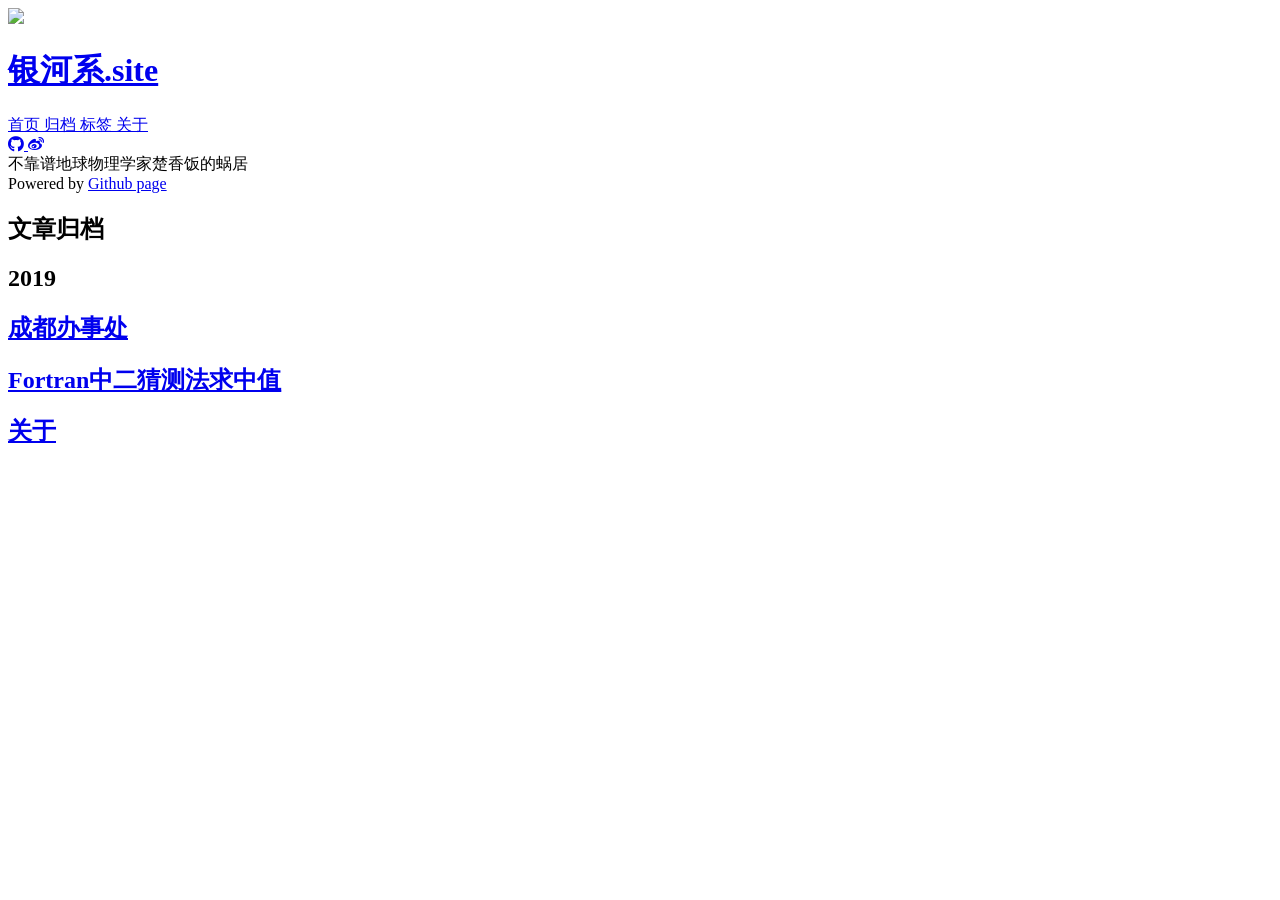
==== archives/index.html @ b1d115ef "update from gridea: 2019-07-31 22:40:45" ====
<!DOCTYPE html>
<html>
  <head>
    <meta charset="utf-8" >

<title>文章归档 | 银河系.site</title>
<meta name="description" content="不靠谱地球物理学家楚香饭的蜗居">

<meta name="viewport" content="width=device-width, initial-scale=1, maximum-scale=1, user-scalable=no">

<link rel="stylesheet" href="https://use.fontawesome.com/releases/v5.7.2/css/all.css" integrity="sha384-fnmOCqbTlWIlj8LyTjo7mOUStjsKC4pOpQbqyi7RrhN7udi9RwhKkMHpvLbHG9Sr" crossorigin="anonymous">
<link rel="shortcut icon" href="https://www.yhx.site//favicon.ico?v=1564584041620">
<link rel="stylesheet" href="https://www.yhx.site//styles/main.css">



<script src="https://cdn.jsdelivr.net/npm/vue/dist/vue.js"></script>
<script src="https://cdn.bootcss.com/highlight.js/9.12.0/highlight.min.js"></script>

<link rel="stylesheet" href="https://unpkg.com/aos@next/dist/aos.css" />



  </head>
  <body>
    <div id="app" class="main">

      <div class="sidebar" :class="{ 'full-height': menuVisible }">
  <div class="top-container" data-aos="fade-right">
    <div class="top-header-container">
      <a class="site-title-container" href="https://www.yhx.site/">
        <img src="https://www.yhx.site//images/avatar.png?v=1564584041620" class="site-logo">
        <h1 class="site-title">银河系.site</h1>
      </a>
      <div class="menu-btn" @click="menuVisible = !menuVisible">
        <div class="line"></div>
      </div>
    </div>
    <div>
      
        
          <a href="/" class="site-nav">
            首页
          </a>
        
      
        
          <a href="/archives" class="site-nav">
            归档
          </a>
        
      
        
          <a href="/tags" class="site-nav">
            标签
          </a>
        
      
        
          <a href="/post/about" class="site-nav">
            关于
          </a>
        
      
    </div>
  </div>
  <div class="bottom-container" data-aos="flip-up" data-aos-offset="0">
    <div class="social-container">
      
        
          <a class="social-link" href="http://github.com/bvoodnuq" target="_blank">
            <i class="fab fa-github"></i>
          </a>
        
      
        
      
        
          <a class="social-link" href="https://weibo.com/fcode" target="_blank">
            <i class="fab fa-weibo"></i>
          </a>
        
      
        
      
        
      
    </div>
    <div class="site-description">
      不靠谱地球物理学家楚香饭的蜗居
    </div>
    <div class="site-footer">
      Powered by <a href="http://github.com" target="_blank">Github page</a>
    </div>
  </div>
</div>


      <div class="main-container">
        <div class="content-container" data-aos="fade-up">
          

          <h2 class="archives-title">文章归档</h2>
          <div class="archives-container">
            
              <h2 class="year" data-aos="fade-in" data-aos-delay="500">2019</h2>
              
                
                  <article class="post">
                    <a href="https://www.yhx.site//post/cheng-du-ban-shi-chu">
                      <h2 class="post-title">
                        成都办事处
                      </h2>
                    </a>
                  </article>
                
              
                
                  <article class="post">
                    <a href="https://www.yhx.site//post/array_median">
                      <h2 class="post-title">
                        Fortran中二猜测法求中值
                      </h2>
                    </a>
                  </article>
                
              
                
                  <article class="post">
                    <a href="https://www.yhx.site//post/about">
                      <h2 class="post-title">
                        关于
                      </h2>
                    </a>
                  </article>
                
              
            
          </div>

          <div class="pagination-container">
  
  
</div>

        </div>
      </div>
    </div>

    <script src="https://unpkg.com/aos@next/dist/aos.js"></script>

<script type="application/javascript">

AOS.init();

hljs.initHighlightingOnLoad()

var app = new Vue({
  el: '#app',
  data: {
    menuVisible: false,
  },
})

</script>




  </body>
</html>
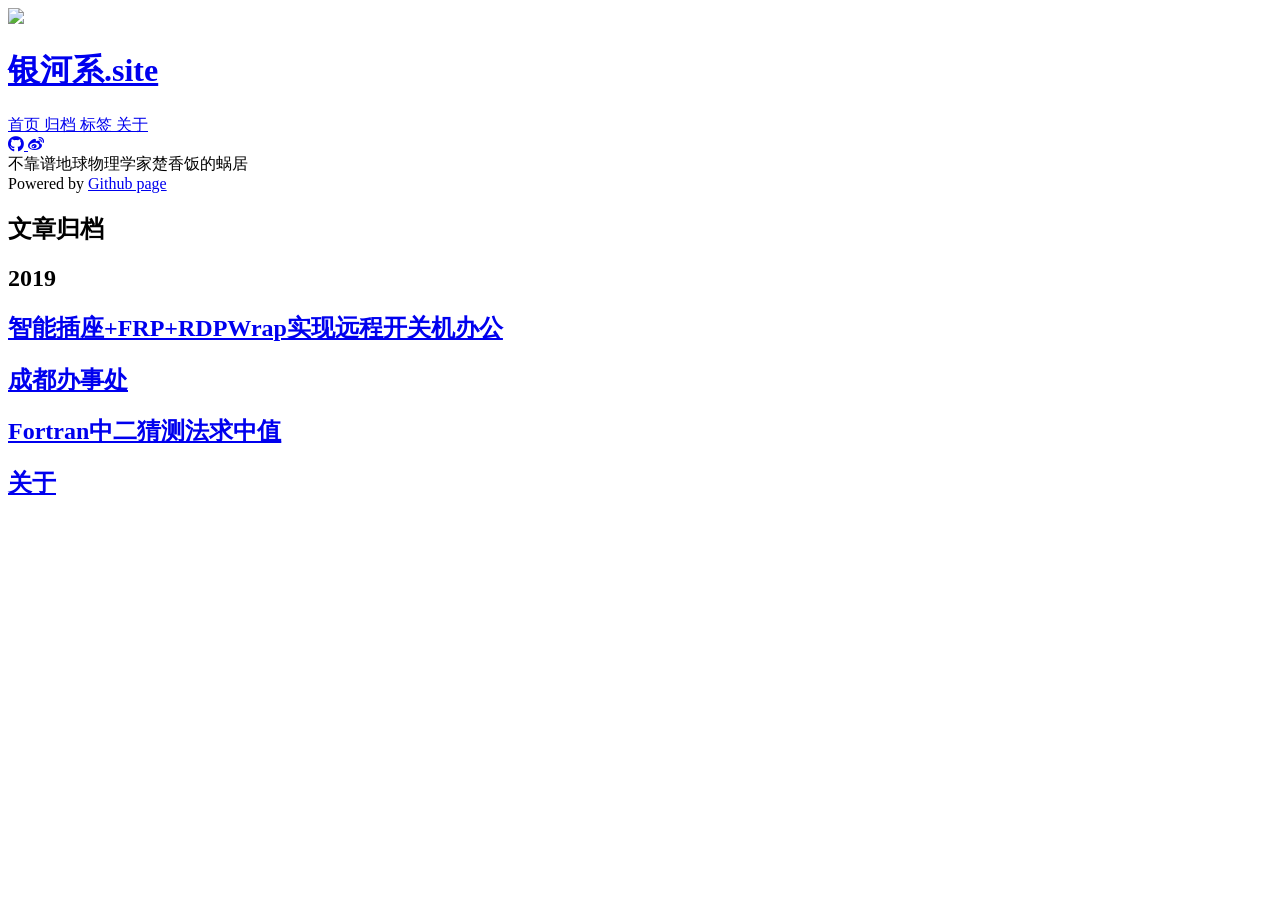
==== commit a0f1b1c7: "update from gridea: 2019-08-06 08:36:27" ====
--- a/archives/index.html
+++ b/archives/index.html
@@ -9,7 +9,7 @@
 <meta name="viewport" content="width=device-width, initial-scale=1, maximum-scale=1, user-scalable=no">
 
 <link rel="stylesheet" href="https://use.fontawesome.com/releases/v5.7.2/css/all.css" integrity="sha384-fnmOCqbTlWIlj8LyTjo7mOUStjsKC4pOpQbqyi7RrhN7udi9RwhKkMHpvLbHG9Sr" crossorigin="anonymous">
-<link rel="shortcut icon" href="https://www.yhx.site//favicon.ico?v=1564584041620">
+<link rel="shortcut icon" href="https://www.yhx.site//favicon.ico?v=1565051783371">
 <link rel="stylesheet" href="https://www.yhx.site//styles/main.css">
 
 
@@ -29,7 +29,7 @@
   <div class="top-container" data-aos="fade-right">
     <div class="top-header-container">
       <a class="site-title-container" href="https://www.yhx.site/">
-        <img src="https://www.yhx.site//images/avatar.png?v=1564584041620" class="site-logo">
+        <img src="https://www.yhx.site//images/avatar.png?v=1565051783371" class="site-logo">
         <h1 class="site-title">银河系.site</h1>
       </a>
       <div class="menu-btn" @click="menuVisible = !menuVisible">
@@ -107,6 +107,16 @@
               
                 
                   <article class="post">
+                    <a href="https://www.yhx.site//post/zhi-neng-cha-zuo-frprdpwrap-shi-xian-yuan-cheng-kai-guan-ji-ban-gong">
+                      <h2 class="post-title">
+                        智能插座+FRP+RDPWrap实现远程开关机办公
+                      </h2>
+                    </a>
+                  </article>
+                
+              
+                
+                  <article class="post">
                     <a href="https://www.yhx.site//post/cheng-du-ban-shi-chu">
                       <h2 class="post-title">
                         成都办事处
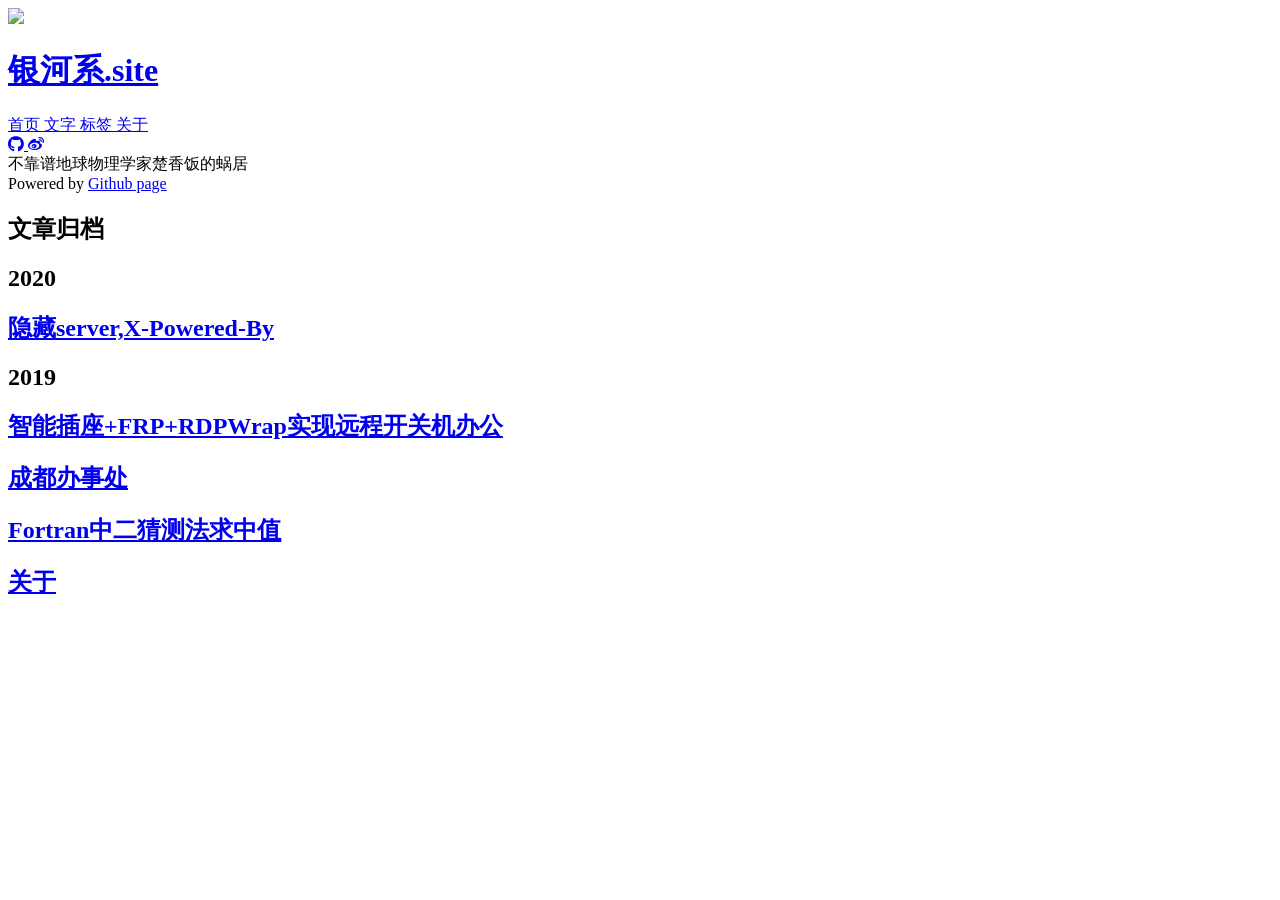
==== commit 29929448: "update from gridea: 2020-02-22 14:57:02" ====
--- a/archives/index.html
+++ b/archives/index.html
@@ -9,7 +9,7 @@
 <meta name="viewport" content="width=device-width, initial-scale=1, maximum-scale=1, user-scalable=no">
 
 <link rel="stylesheet" href="https://use.fontawesome.com/releases/v5.7.2/css/all.css" integrity="sha384-fnmOCqbTlWIlj8LyTjo7mOUStjsKC4pOpQbqyi7RrhN7udi9RwhKkMHpvLbHG9Sr" crossorigin="anonymous">
-<link rel="shortcut icon" href="https://www.yhx.site//favicon.ico?v=1565051783371">
+<link rel="shortcut icon" href="https://www.yhx.site//favicon.ico?v=1582354614692">
 <link rel="stylesheet" href="https://www.yhx.site//styles/main.css">
 
 
@@ -29,7 +29,7 @@
   <div class="top-container" data-aos="fade-right">
     <div class="top-header-container">
       <a class="site-title-container" href="https://www.yhx.site/">
-        <img src="https://www.yhx.site//images/avatar.png?v=1565051783371" class="site-logo">
+        <img src="https://www.yhx.site//images/avatar.png?v=1582354614692" class="site-logo">
         <h1 class="site-title">银河系.site</h1>
       </a>
       <div class="menu-btn" @click="menuVisible = !menuVisible">
@@ -46,7 +46,7 @@
       
         
           <a href="/archives" class="site-nav">
-            归档
+            文字
           </a>
         
       
@@ -103,11 +103,34 @@
           <h2 class="archives-title">文章归档</h2>
           <div class="archives-container">
             
+              <h2 class="year" data-aos="fade-in" data-aos-delay="500">2020</h2>
+              
+                
+                  <article class="post">
+                    <a href="https://www.yhx.site/post/yin-cang-serverx-powered-by">
+                      <h2 class="post-title">
+                        隐藏server,X-Powered-By
+                      </h2>
+                    </a>
+                  </article>
+                
+              
+                
+              
+                
+              
+                
+              
+                
+              
+            
               <h2 class="year" data-aos="fade-in" data-aos-delay="500">2019</h2>
               
                 
-                  <article class="post">
-                    <a href="https://www.yhx.site//post/zhi-neng-cha-zuo-frprdpwrap-shi-xian-yuan-cheng-kai-guan-ji-ban-gong">
+              
+                
+                  <article class="post">
+                    <a href="https://www.yhx.site/post/zhi-neng-cha-zuo-frprdpwrap-shi-xian-yuan-cheng-kai-guan-ji-ban-gong">
                       <h2 class="post-title">
                         智能插座+FRP+RDPWrap实现远程开关机办公
                       </h2>
@@ -117,7 +140,7 @@
               
                 
                   <article class="post">
-                    <a href="https://www.yhx.site//post/cheng-du-ban-shi-chu">
+                    <a href="https://www.yhx.site/post/cheng-du-ban-shi-chu">
                       <h2 class="post-title">
                         成都办事处
                       </h2>
@@ -127,7 +150,7 @@
               
                 
                   <article class="post">
-                    <a href="https://www.yhx.site//post/array_median">
+                    <a href="https://www.yhx.site/post/array_median">
                       <h2 class="post-title">
                         Fortran中二猜测法求中值
                       </h2>
@@ -137,7 +160,7 @@
               
                 
                   <article class="post">
-                    <a href="https://www.yhx.site//post/about">
+                    <a href="https://www.yhx.site/post/about">
                       <h2 class="post-title">
                         关于
                       </h2>
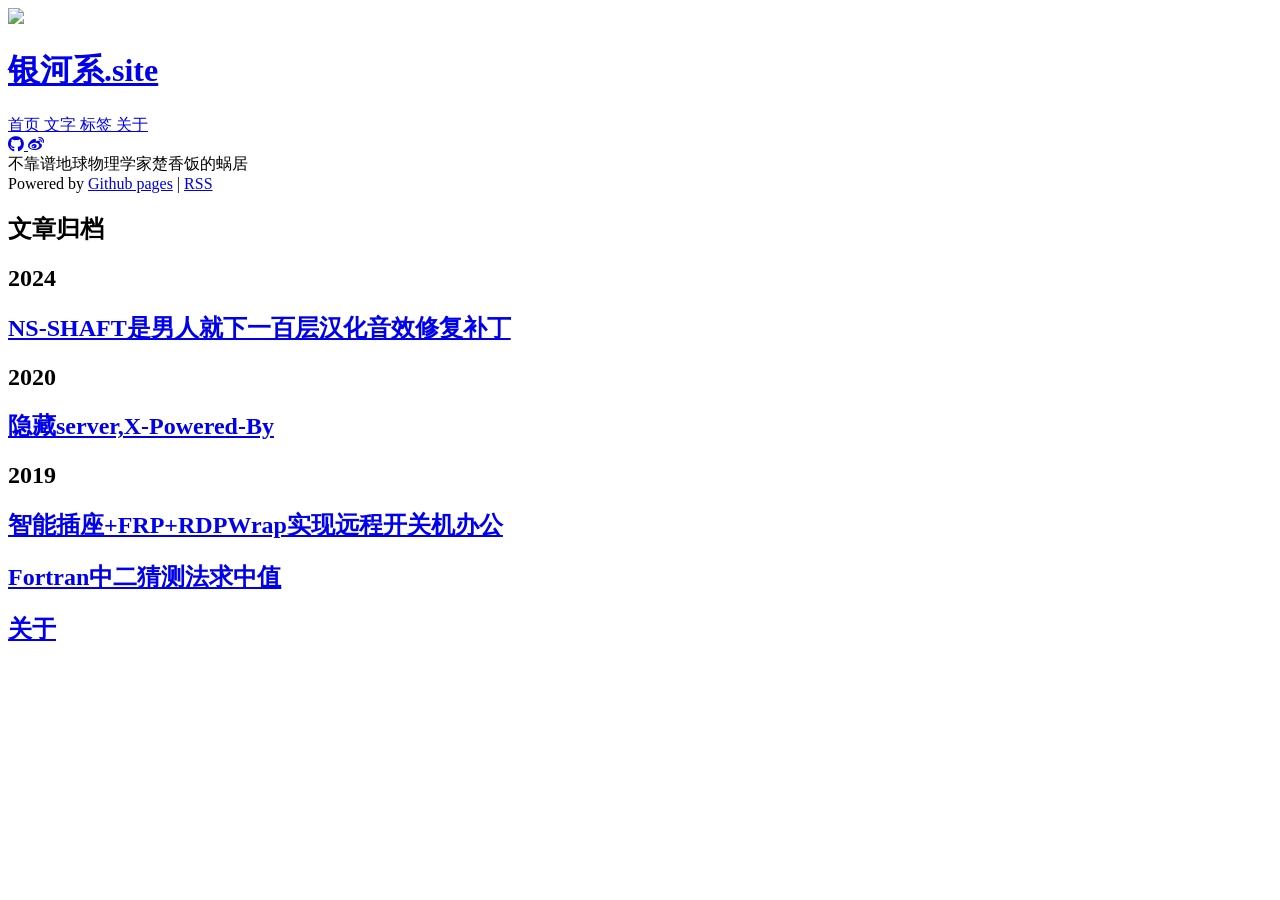
==== commit 01b5b3a8: "update from gridea: 2024-12-17 16:12:14" ====
--- a/archives/index.html
+++ b/archives/index.html
@@ -4,23 +4,21 @@
     <meta charset="utf-8" >
 
 <title>文章归档 | 银河系.site</title>
-<meta name="description" content="不靠谱地球物理学家楚香饭的蜗居">
 
 <meta name="viewport" content="width=device-width, initial-scale=1, maximum-scale=1, user-scalable=no">
 
 <link rel="stylesheet" href="https://use.fontawesome.com/releases/v5.7.2/css/all.css" integrity="sha384-fnmOCqbTlWIlj8LyTjo7mOUStjsKC4pOpQbqyi7RrhN7udi9RwhKkMHpvLbHG9Sr" crossorigin="anonymous">
-<link rel="shortcut icon" href="https://www.yhx.site//favicon.ico?v=1582354614692">
-<link rel="stylesheet" href="https://www.yhx.site//styles/main.css">
-
-
-
+<link rel="shortcut icon" href="https://www.yhx.site/favicon.ico?v=1734423102438">
+<link rel="stylesheet" href="https://www.yhx.site/styles/main.css">
+
+
+
+<link rel="stylesheet" href="https://unpkg.com/aos@next/dist/aos.css" />
 <script src="https://cdn.jsdelivr.net/npm/vue/dist/vue.js"></script>
-<script src="https://cdn.bootcss.com/highlight.js/9.12.0/highlight.min.js"></script>
-
-<link rel="stylesheet" href="https://unpkg.com/aos@next/dist/aos.css" />
-
-
-
+
+
+
+    <meta name="description" content="不靠谱地球物理学家楚香饭的蜗居">
   </head>
   <body>
     <div id="app" class="main">
@@ -28,8 +26,8 @@
       <div class="sidebar" :class="{ 'full-height': menuVisible }">
   <div class="top-container" data-aos="fade-right">
     <div class="top-header-container">
-      <a class="site-title-container" href="https://www.yhx.site/">
-        <img src="https://www.yhx.site//images/avatar.png?v=1582354614692" class="site-logo">
+      <a class="site-title-container" href="https://www.yhx.site">
+        <img src="https://www.yhx.site/images/avatar.png?v=1734423102438" class="site-logo">
         <h1 class="site-title">银河系.site</h1>
       </a>
       <div class="menu-btn" @click="menuVisible = !menuVisible">
@@ -90,7 +88,9 @@
       不靠谱地球物理学家楚香饭的蜗居
     </div>
     <div class="site-footer">
-      Powered by <a href="http://github.com" target="_blank">Github page</a>
+      Powered by <a href="https://github.com/" target="_blank">Github pages</a>
+<script charset="UTF-8" id="LA_COLLECT" src="//sdk.51.la/js-sdk-pro.min.js"></script>
+<script>LA.init({id:"JMh7S9I2VXnz23iE",ck:"JMh7S9I2VXnz23iE"})</script> | <a class="rss" href="https://www.yhx.site/atom.xml" target="_blank">RSS</a>
     </div>
   </div>
 </div>
@@ -103,11 +103,34 @@
           <h2 class="archives-title">文章归档</h2>
           <div class="archives-container">
             
+              <h2 class="year" data-aos="fade-in" data-aos-delay="500">2024</h2>
+              
+                
+                  <article class="post">
+                    <a href="https://www.yhx.site/post/ns-shaft-patcher/">
+                      <h2 class="post-title">
+                        NS-SHAFT是男人就下一百层汉化音效修复补丁
+                      </h2>
+                    </a>
+                  </article>
+                
+              
+                
+              
+                
+              
+                
+              
+                
+              
+            
               <h2 class="year" data-aos="fade-in" data-aos-delay="500">2020</h2>
               
                 
-                  <article class="post">
-                    <a href="https://www.yhx.site/post/yin-cang-serverx-powered-by">
+              
+                
+                  <article class="post">
+                    <a href="https://www.yhx.site/post/yin-cang-serverx-powered-by/">
                       <h2 class="post-title">
                         隐藏server,X-Powered-By
                       </h2>
@@ -121,16 +144,16 @@
               
                 
               
-                
-              
             
               <h2 class="year" data-aos="fade-in" data-aos-delay="500">2019</h2>
               
                 
               
                 
-                  <article class="post">
-                    <a href="https://www.yhx.site/post/zhi-neng-cha-zuo-frprdpwrap-shi-xian-yuan-cheng-kai-guan-ji-ban-gong">
+              
+                
+                  <article class="post">
+                    <a href="https://www.yhx.site/post/zhi-neng-cha-zuo-frprdpwrap-shi-xian-yuan-cheng-kai-guan-ji-ban-gong/">
                       <h2 class="post-title">
                         智能插座+FRP+RDPWrap实现远程开关机办公
                       </h2>
@@ -140,17 +163,7 @@
               
                 
                   <article class="post">
-                    <a href="https://www.yhx.site/post/cheng-du-ban-shi-chu">
-                      <h2 class="post-title">
-                        成都办事处
-                      </h2>
-                    </a>
-                  </article>
-                
-              
-                
-                  <article class="post">
-                    <a href="https://www.yhx.site/post/array_median">
+                    <a href="https://www.yhx.site/post/array_median/">
                       <h2 class="post-title">
                         Fortran中二猜测法求中值
                       </h2>
@@ -160,7 +173,7 @@
               
                 
                   <article class="post">
-                    <a href="https://www.yhx.site/post/about">
+                    <a href="https://www.yhx.site/post/about/">
                       <h2 class="post-title">
                         关于
                       </h2>
@@ -181,12 +194,9 @@
     </div>
 
     <script src="https://unpkg.com/aos@next/dist/aos.js"></script>
-
 <script type="application/javascript">
 
 AOS.init();
-
-hljs.initHighlightingOnLoad()
 
 var app = new Vue({
   el: '#app',
@@ -200,5 +210,7 @@
 
 
 
+
+
   </body>
 </html>
